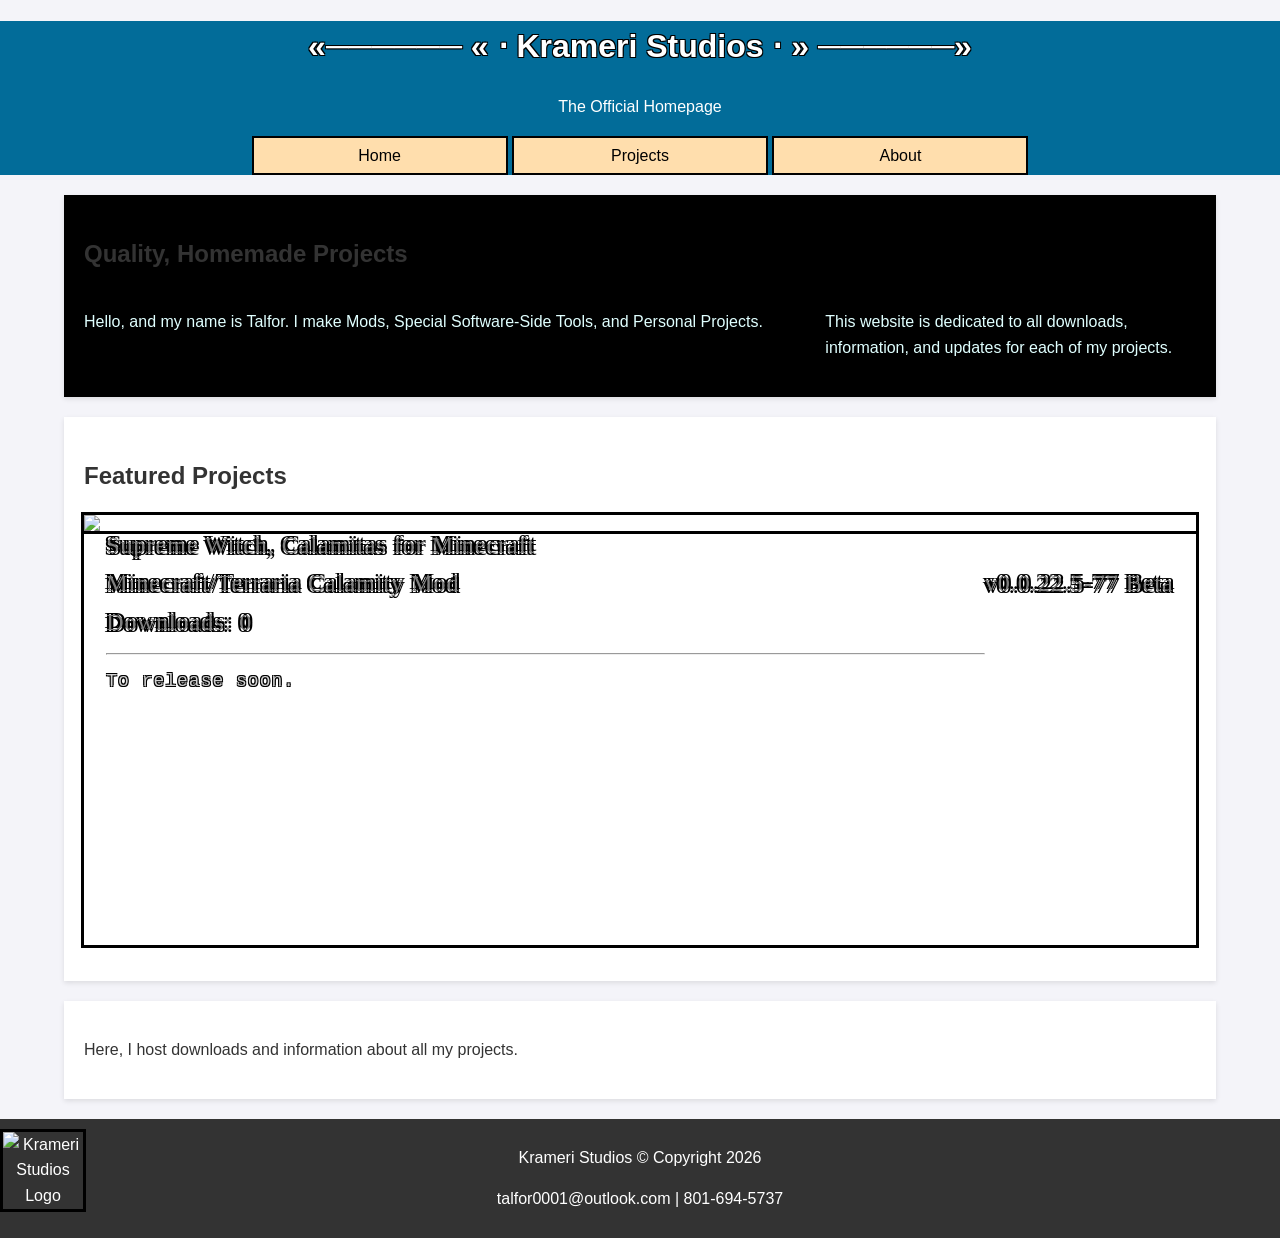
==== index.html @ bc546988 "First Official Upload" ====
<!DOCTYPE html>
<html lang="en">
<head>
    <meta charset="UTF-8">
    <meta name="viewport" content="width=device-width, initial-scale=1.0">
    <meta name="robots" content="noindex, nofollow">
    <title>Krameri Studios</title>
    <link rel="stylesheet" href="style.css"> <!-- CSS Link -->
    <link rel="icon" type="image/x-icon" href="/images/KrameriStudiosLogo.ico">
    <script src="java.js" defer></script> <!-- JS Link -->
</head>
<body>
    <header>
        <h1>«────── « ⋅ Krameri Studios ⋅ » ──────»</h1>
        <p>The Official Homepage</p>
        <nav><a href="index.html">Home</a>
        <a href="projects.html">Projects</a>
        <a href="about.html">About</a>
    </header>
    <main>
        <section id="banner">
            <h2>Quality, Homemade Projects</h2>
            <p class="span2">
            Hello, and my name is Talfor. I make Mods, Special Software-Side Tools, and Personal Projects.
            </p>
            <p>
                This website is dedicated to all downloads, information, and updates for each of my projects.
            </p>
        </section>
        <section id="featured">
            <h2>Featured Projects</h2>
                
            <ul class = "modlist">
                <a href="projectpages/calamitas.html"><li><img src="/images/cragsbackground.png" class="modlogo">
                    <div class="modDescription">
                        Supreme Witch, Calamitas for Minecraft <br>Minecraft/Terraria Calamity Mod<br>Downloads: 0<hr>
                    
                        <div class="featuredDescription">
                            To release soon.
                        </div>
                    
                    </div><br>v0.0.22.5-77 Beta
                    </li></a>
            </ul>
        </section>
        <section id = "info">
            <p>Here, I host downloads and information about all my projects.</p>
        </section>
    </main>
    <footer>
        <img class="logo" src="/images/KrameriStudiosLogo.png" alt="Krameri Studios Logo">
        <p>Krameri Studios &copy; Copyright 2026</p>
        <p>talfor0001@outlook.com | 801-694-5737</p>
    </footer>
</body>
</html>
---- style.css ----
:root {
    --outlinescale: 1%;
}


*, *::before, *::after {
  box-sizing: border-box;
}

body {
    background-color: black;
    background-image: url("/images/mainbackground.jpg");
}

#featured .modlist li {
    position: relative;
    padding:1% 2% 25% 2%;
    overflow: hidden; 
    background: none;
    z-index: 0; 
    color:gray;
    font-size: 150%;
    text-shadow: 
       -2px -2px 0 #000,  
        2px -2px 0 #000,
       -2px  2px 0 #000,
        2px  2px 0 #000;
}
#featured .modlogo {
    position: absolute;
    width:100%;
    height: auto;
    top:0;
    left:0;
    z-index: -1; 
}
#featured .modlist li:hover {
    color:white;
}

.featuredDescription {
    position: absolute;
    font-size:75%;
    font-family: Courier;
    text-shadow: 
       -1px -1px 0 #000,  
        1px -1px 0 #000,
       -1px  1px 0 #000,
        1px  1px 0 #000;
    color:lightgray;
}

body { 
    font-family: Arial, 
    sans-serif; 
    line-height: 1.6; 
    margin: 0; 
    padding: 0; 
    background-color: #f4f4f9; 
    color: #333; 
}

header { 
    background: #026c99; 
    color: white;  
    text-align: center; 
    background-image: url("/images/eclipsebackground.jpg");
    background-size: 100%;
    margin: 0;
    padding: 0; 
}

section { 
    max-width: 90%; margin: 20px auto; padding: 20px; background: white; box-shadow: 0 2px 5px rgba(0, 0, 0, 0.1); }

h1 {
    text-shadow: 
       -1px -1px 0 #000,  
        1px -1px 0 #000,
       -1px  1px 0 #000,
        1px  1px 0 #000;
    font-size: clamp(1.2rem, 3vw + 0.55rem, 2rem);
}

h2 { 
    color: #333; 
}
    
.modlist {
    list-style-type: none;
    padding-left:0;
}

.modlist li {
    outline-style: solid;
    outline-color: black;
    padding:1%;
    background-color: #010945;
    color:white;
    font-size:75%;
    font-family: Impact;
    font-style: bold;
    letter-spacing: 1px;
    
    display:flex;
}
.modlist li:hover {
    background-color: #046fa9;
    color:black;
    cursor: pointer;
}
.modlist a {
    text-decoration: none;
}

.modDescription {
    flex:1;
}

.modlogo {
    width:11%;
    height:11%;
    vertical-align: middle;
    outline-style: solid;
    outline-color: black;
    margin-right:2%;
}

footer { 
    text-align: center; padding: 10px; margin-top: 20px; background: #333; color: white; }

nav a { 
    break-after: avoid; 
    width:20%;
    padding-top:5px;
    padding-bottom:5px;
    text-decoration: none; 
    color: black;  
    display:inline-block;
    border-color:black;
    border-width: 2px;
    border-style: solid;
    background-color: navajowhite;
}
nav a:hover { 
    color:white; 
    background-color: darkblue;
}

.logo {
    width:86px;
    border-color: black;
    border-width: 3px;
    border-style: solid;
    position: absolute;
    left:0;
}

#banner, #description {
    background-color: black;
    background-image: url("/images/cosmicbackground.jpg");
    background-size: cover;
    color:lightcyan;
    text-shadow: 
       -2px -2px 0 #000,  
        2px -2px 0 #000,
       -2px  2px 0 #000,
        2px  2px 0 #000;
}

#banner {
    display: grid;
    grid-template-columns: repeat(3, 1fr);
}

#banner h2 {
    grid-column: span 3;
}

#banner #modlabels {
    grid-column: span 1;
    text-align: right;
}

#banner .span2 {
    grid-column: span 2;
}

#download-button {
    text-shadow: 
       -2px -2px 0 darkblue,  
        2px -2px 0 darkmagenta,
       -2px  2px 0 darkmagenta,
        2px  2px 0 darkred;
    display: inline;
    font-size:20px;
    text-decoration: none;
}

#download-button:hover {
    text-shadow: 
       -2px -2px 0 lightcyan,  
        2px -2px 0  cyan,
       -2px  2px 0  cyan,
        2px  2px 0 blue;
    display: inline;
    cursor: pointer;
}

#download {
    background-color: gray;
}

.comment-box { margin-bottom: 20px; padding: 10px; border: 1px solid #ccc; }
.comment-box h4 { margin: 0 0 5px 0; color: #333; }
.comment-box span { font-size: 0.8em; color: #777; }
form input, form textarea { display: block; width: 100%; margin-bottom: 10px; padding: 8px; }
form button { padding: 10px 15px; background: #28a745; color: white; border: none; cursor: pointer; }


* {
  box-sizing: border-box;
}

/* Position the image container (needed to position the left and right arrows) */
.container {
  position: relative;
}

/* Hide the images by default */
.mySlides {
  display: none;
}

/* Add a pointer when hovering over the thumbnail images */
.cursor {
  cursor: pointer;
}

/* Next & previous buttons */
.prev,
.next {
  cursor: pointer;
  position: absolute;
  top: 40%;
  width: auto;
  padding: 16px;
  margin-top: -50px;
  color: white;
  font-weight: bold;
  font-size: 20px;
  border-radius: 0 3px 3px 0;
  user-select: none;
  -webkit-user-select: none;
}

#gallery {
    align-items: center;
    display: flex;
    max-width: 800px;
}

/* Position the "next button" to the right */
.next {
  right: 0;
  border-radius: 3px 0 0 3px;
}

/* On hover, add a black background color with a little bit see-through */
.prev:hover,
.next:hover {
  background-color: rgba(0, 0, 0, 0.8);
}

/* Number text (1/3 etc) */
.numbertext {
  color: #f2f2f2;
  font-size: 12px;
  padding: 8px 12px;
  position: absolute;
  top: 0;
}

/* Container for image text */
.caption-container {
  text-align: center;
  background-color: #222;
  padding: 2px 16px;
  color: white;
}

.row:after {
  content: "";
  display: table;
  clear: both;
}

/* Six columns side by side */
.column {
  float: left;
  width: 16.66%;
}

/* Add a transparency effect for thumnbail images */
.demo {
  opacity: 0.6;
}

.active,
.demo:hover {
  opacity: 1;
}
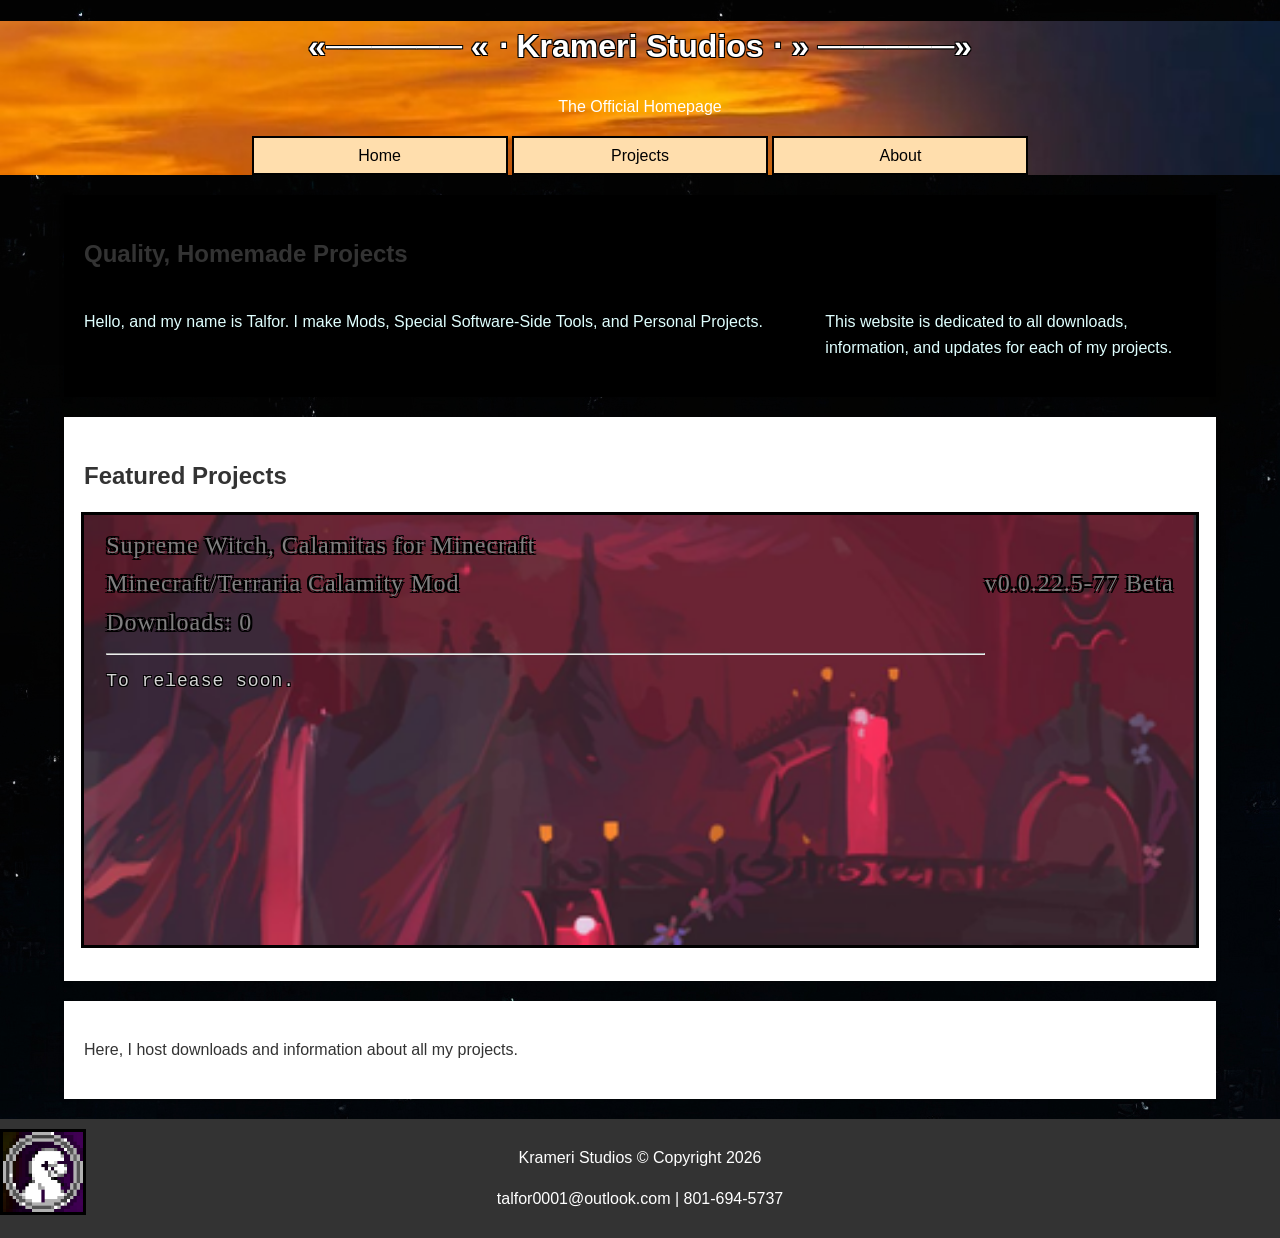
==== commit 21f903c4: "Fix favicon link type attribute in index.html Corrected the type attribute for the favicon link." ====
--- a/index.html
+++ b/index.html
@@ -6,7 +6,7 @@
     <meta name="robots" content="noindex, nofollow">
     <title>Krameri Studios</title>
     <link rel="stylesheet" href="style.css"> <!-- CSS Link -->
-    <link rel="icon" type="image/x-icon" href="/images/KrameriStudiosLogo.ico">
+    <link rel="icon" type="images/x-icon" href="/images/KrameriStudiosLogo.ico">
     <script src="java.js" defer></script> <!-- JS Link -->
 </head>
 <body>
@@ -53,4 +53,4 @@
         <p>talfor0001@outlook.com | 801-694-5737</p>
     </footer>
 </body>
-</html>+</html>
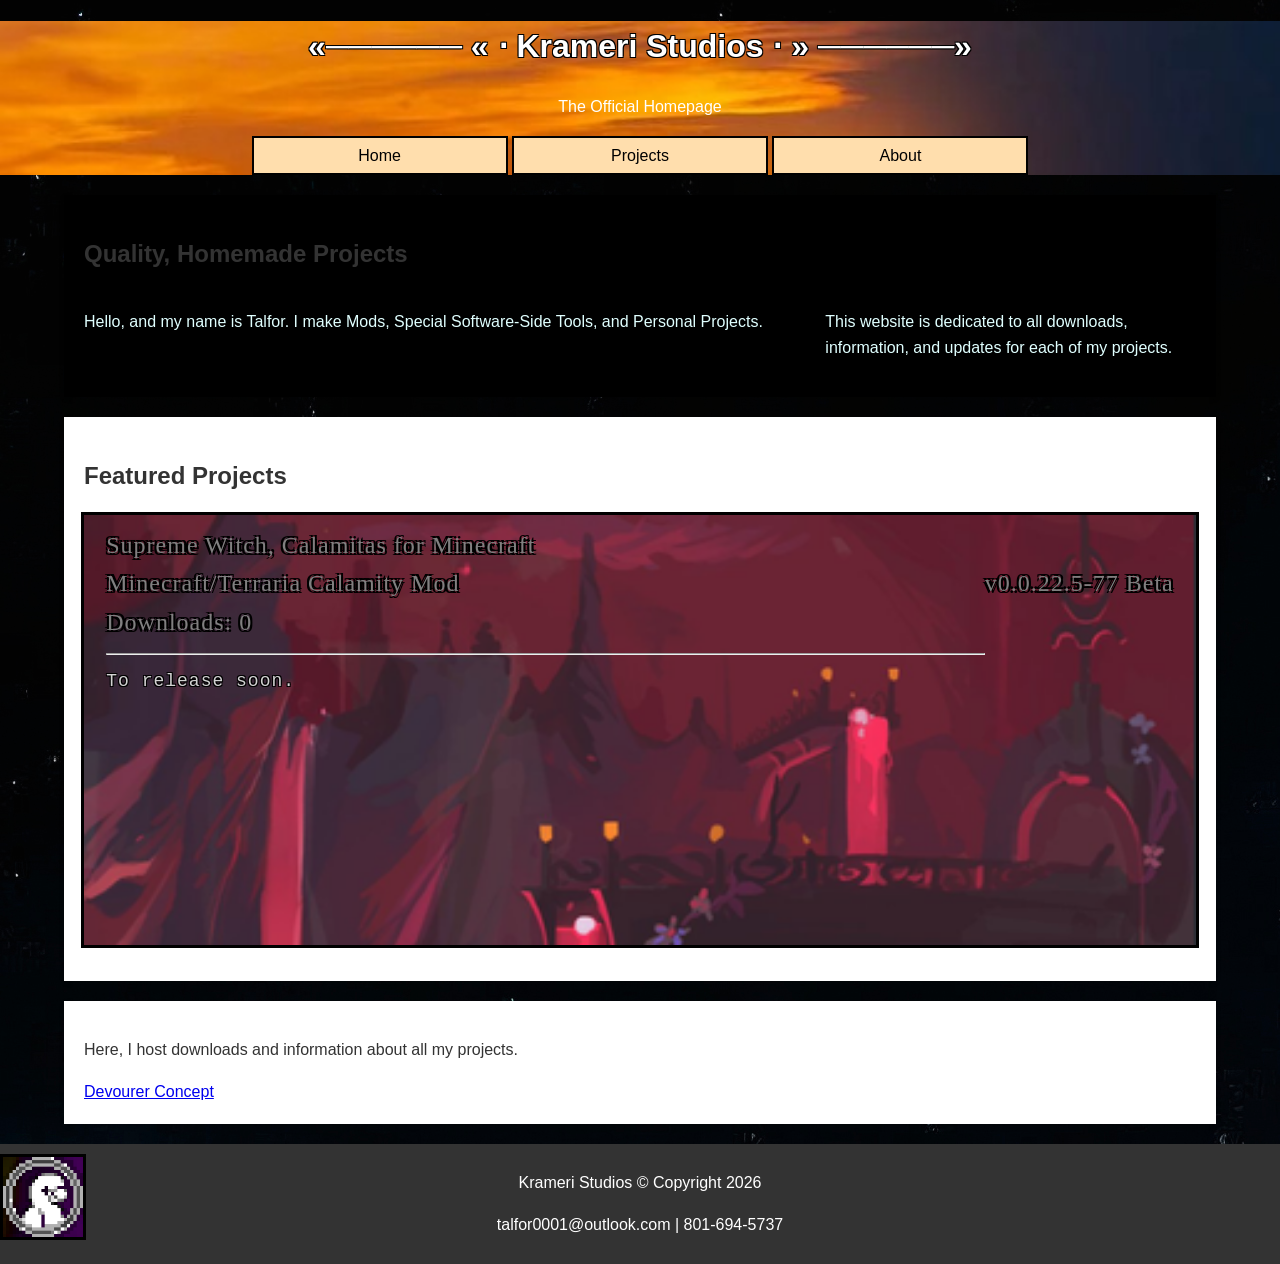
==== commit d6c5edcd: "Add link to Devourer Concept in index.html Added a link to the 'Devourer Concept' page in the info s" ====
--- a/index.html
+++ b/index.html
@@ -6,7 +6,7 @@
     <meta name="robots" content="noindex, nofollow">
     <title>Krameri Studios</title>
     <link rel="stylesheet" href="style.css"> <!-- CSS Link -->
-    <link rel="icon" type="images/x-icon" href="/images/KrameriStudiosLogo.ico">
+    <link rel="icon" type="images/x-icon" href="images/KrameriStudiosLogo.ico">
     <script src="java.js" defer></script> <!-- JS Link -->
 </head>
 <body>
@@ -31,7 +31,7 @@
             <h2>Featured Projects</h2>
                 
             <ul class = "modlist">
-                <a href="projectpages/calamitas.html"><li><img src="/images/cragsbackground.png" class="modlogo">
+                <a href="projectpages/calamitas.html"><li><img src="images/cragsbackground.png" class="modlogo">
                     <div class="modDescription">
                         Supreme Witch, Calamitas for Minecraft <br>Minecraft/Terraria Calamity Mod<br>Downloads: 0<hr>
                     
@@ -45,10 +45,11 @@
         </section>
         <section id = "info">
             <p>Here, I host downloads and information about all my projects.</p>
+            <a href="dog_concept.html">Devourer Concept</a>
         </section>
     </main>
     <footer>
-        <img class="logo" src="/images/KrameriStudiosLogo.png" alt="Krameri Studios Logo">
+        <img class="logo" src="images/KrameriStudiosLogo.png" alt="Krameri Studios Logo">
         <p>Krameri Studios &copy; Copyright 2026</p>
         <p>talfor0001@outlook.com | 801-694-5737</p>
     </footer>
--- a/style.css
+++ b/style.css
@@ -9,7 +9,7 @@
 
 body {
     background-color: black;
-    background-image: url("/images/mainbackground.jpg");
+    background-image: url("images/mainbackground.jpg");
 }
 
 #featured .modlist li {
@@ -64,7 +64,7 @@
     background: #026c99; 
     color: white;  
     text-align: center; 
-    background-image: url("/images/eclipsebackground.jpg");
+    background-image: url("images/eclipsebackground.jpg");
     background-size: 100%;
     margin: 0;
     padding: 0; 
@@ -158,7 +158,7 @@
 
 #banner, #description {
     background-color: black;
-    background-image: url("/images/cosmicbackground.jpg");
+    background-image: url("images/cosmicbackground.jpg");
     background-size: cover;
     color:lightcyan;
     text-shadow: 
@@ -309,4 +309,4 @@
 .active,
 .demo:hover {
   opacity: 1;
-}+}
